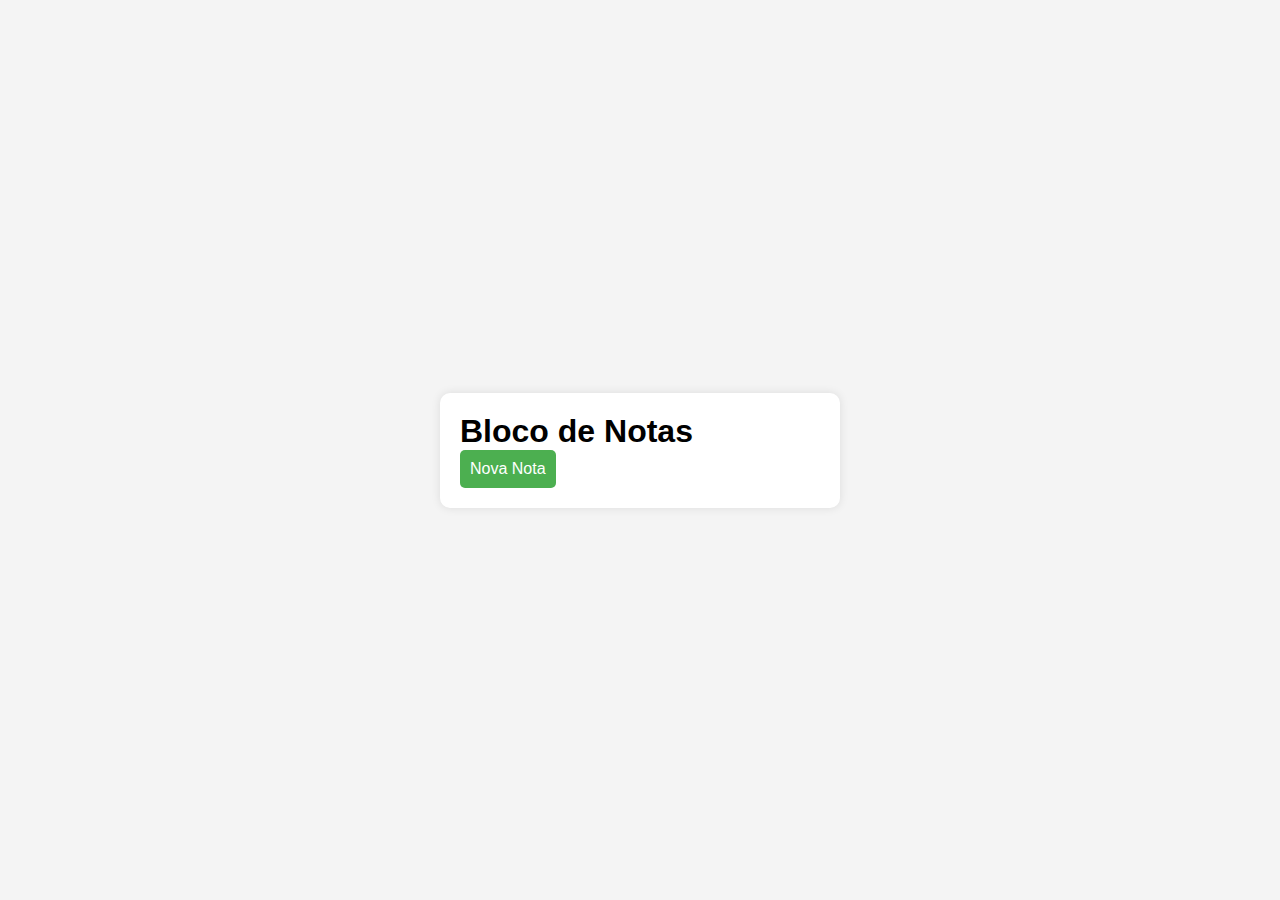
==== Ava_2_Manuella/ava_2_BLOCONOTAS/index.html @ 1c91066b "Add files via upload" ====
<!DOCTYPE html>
<html lang="pt-br">
<head>
    <meta charset="UTF-8">
    <meta name="viewport" content="width=device-width, initial-scale=1.0">
    <title>Bloco de Notas</title>
    <link rel="stylesheet" href="style.css">
</head>
<body>
    <div class="app">
        <h1>Bloco de Notas</h1>
        <button id="novaNotaBtn">Nova Nota</button>
        <div id="conteudoNota" class="nota-conteudo" style="display: none;">
            <textarea id="campoNota" placeholder="Digite aqui..."></textarea>
            <button id="salvarBtn">Salvar</button>
            
        </div>
        <ul id="listaNotas"></ul>
    </div>
    <script src="app.js"></script>
</body>
</html>
---- Ava_2_Manuella/ava_2_BLOCONOTAS/style.css ----
* {
    margin: 0;
    padding: 0;
    box-sizing: border-box;
}

body {
    font-family: Arial, sans-serif;
    display: flex;
    justify-content: center;
    align-items: center;
    height: 100vh;
    background-color: #f4f4f4;
}

.app {
    width: 400px;
    background-color: white;
    border-radius: 10px;
    padding: 20px;
    box-shadow: 0 0 10px rgba(0, 0, 0, 0.1);
}

button {
    padding: 10px;
    font-size: 1rem;
    cursor: pointer;
    border: none;
    border-radius: 5px;
    background-color: #4CAF50;
    color: white;
}

button:hover {
    background-color: #45a049;
}

#campoNota {
    width: 100%;
    height: 150px;
    font-size: 1.2rem;
    padding: 10px;
    margin-bottom: 10px;
}

ul {
    list-style-type: none;
    padding: 0;
}

li {
    background-color: #f0f0f0;
    padding: 10px;
    margin: 5px 0;
    border-radius: 5px;
}

li button {
    background-color: #f44336;
    margin-left: 10px;
}
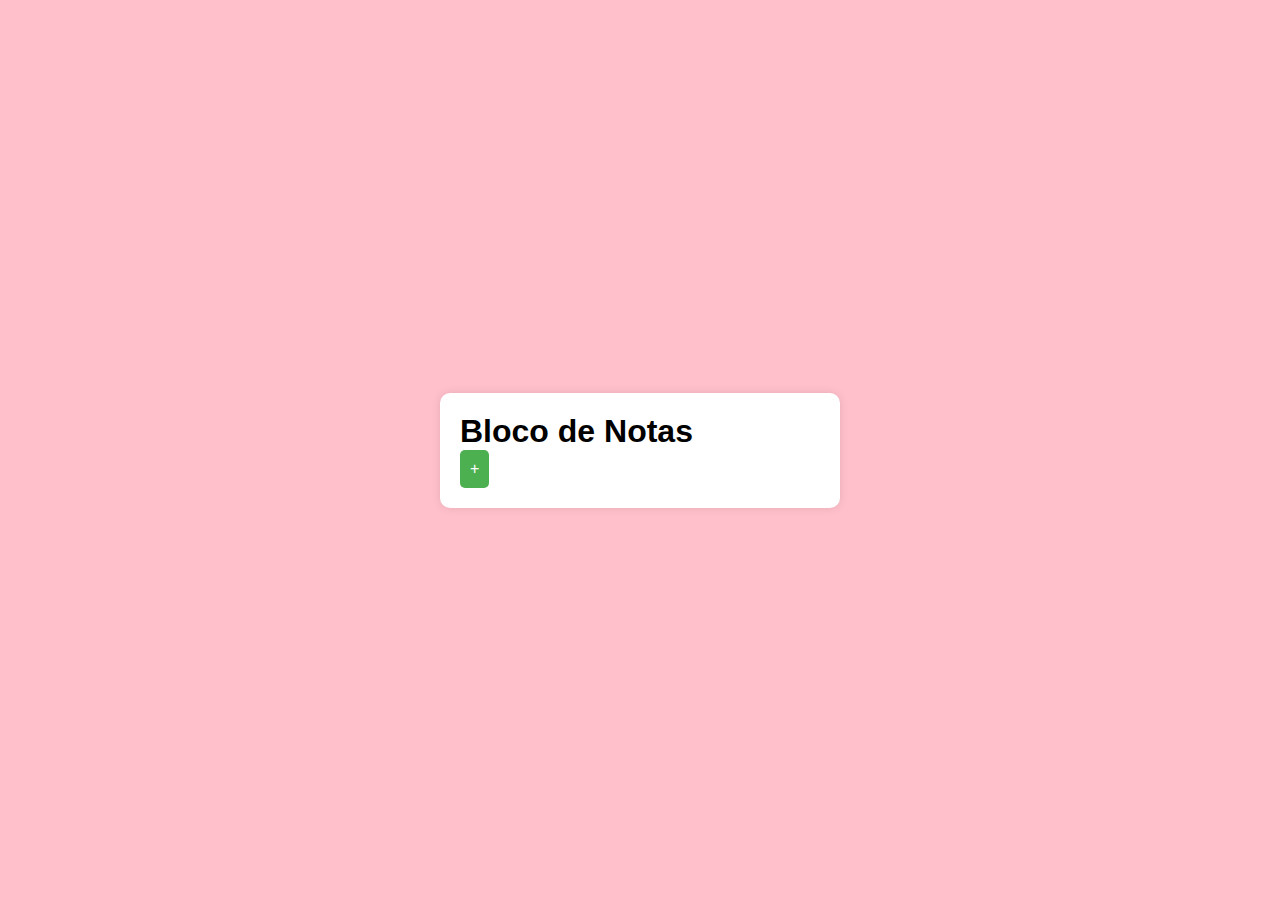
==== commit 4d044b2e: "Update index.html" ====
--- a/Ava_2_Manuella/ava_2_BLOCONOTAS/index.html
+++ b/Ava_2_Manuella/ava_2_BLOCONOTAS/index.html
@@ -9,7 +9,7 @@
 <body>
     <div class="app">
         <h1>Bloco de Notas</h1>
-        <button id="novaNotaBtn">Nova Nota</button>
+        <button id="novaNotaBtn">+</button>
         <div id="conteudoNota" class="nota-conteudo" style="display: none;">
             <textarea id="campoNota" placeholder="Digite aqui..."></textarea>
             <button id="salvarBtn">Salvar</button>
--- a/Ava_2_Manuella/ava_2_BLOCONOTAS/style.css
+++ b/Ava_2_Manuella/ava_2_BLOCONOTAS/style.css
@@ -10,7 +10,7 @@
     justify-content: center;
     align-items: center;
     height: 100vh;
-    background-color: #f4f4f4;
+    background-color: #FFC0CB;
 }
 
 .app {
@@ -49,13 +49,13 @@
 }
 
 li {
-    background-color: #f0f0f0;
+    background-color: #F08080;
     padding: 10px;
     margin: 5px 0;
     border-radius: 5px;
 }
 
 li button {
-    background-color: #f44336;
+    background-color: 	#800000;
     margin-left: 10px;
 }
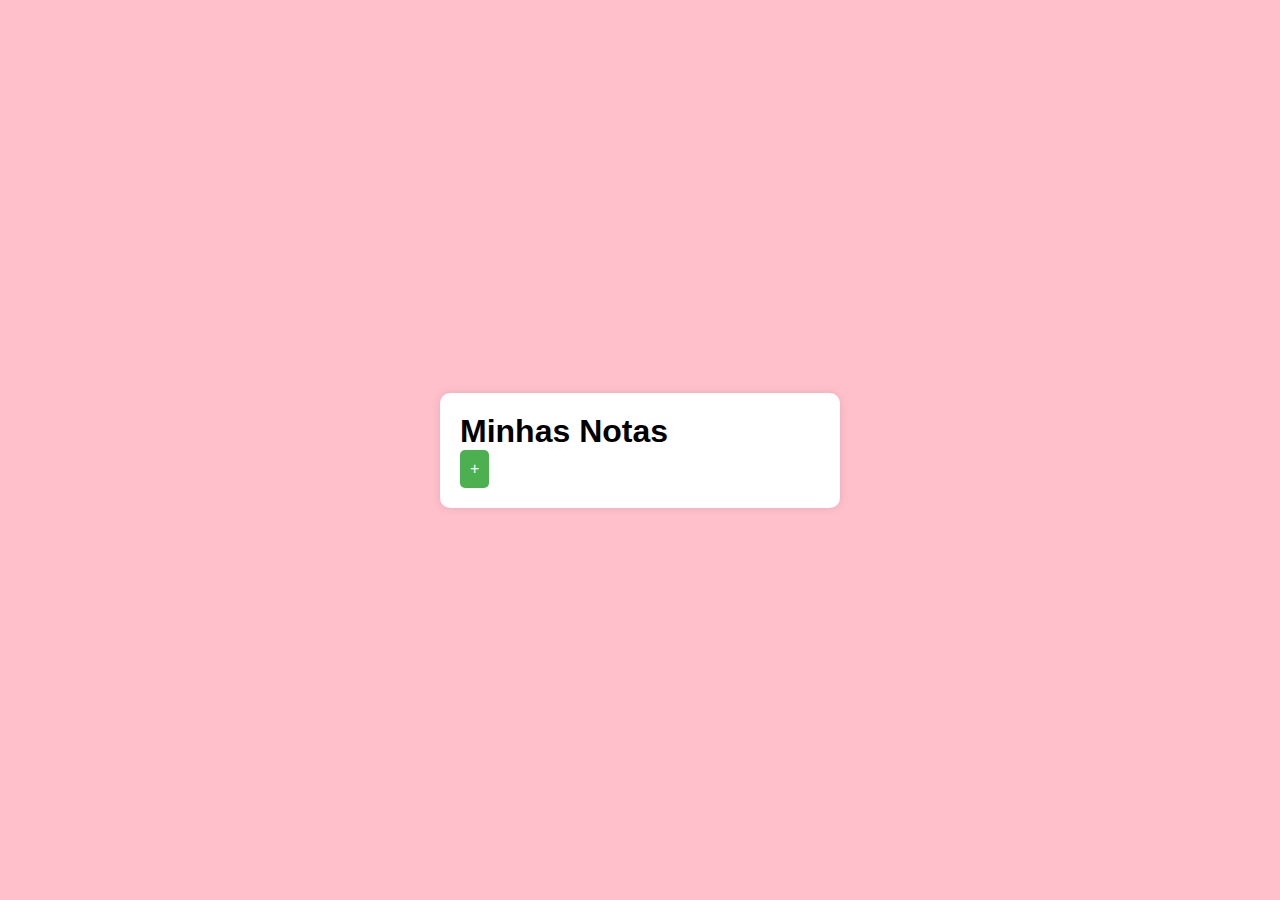
==== commit a62bcd42: "Update index.html" ====
--- a/Ava_2_Manuella/ava_2_BLOCONOTAS/index.html
+++ b/Ava_2_Manuella/ava_2_BLOCONOTAS/index.html
@@ -3,12 +3,12 @@
 <head>
     <meta charset="UTF-8">
     <meta name="viewport" content="width=device-width, initial-scale=1.0">
-    <title>Bloco de Notas</title>
+    <title>Minhas notas</title>
     <link rel="stylesheet" href="style.css">
 </head>
 <body>
     <div class="app">
-        <h1>Bloco de Notas</h1>
+        <h1>Minhas Notas</h1>
         <button id="novaNotaBtn">+</button>
         <div id="conteudoNota" class="nota-conteudo" style="display: none;">
             <textarea id="campoNota" placeholder="Digite aqui..."></textarea>
--- a/Ava_2_Manuella/ava_2_BLOCONOTAS/style.css
+++ b/Ava_2_Manuella/ava_2_BLOCONOTAS/style.css
@@ -32,7 +32,7 @@
 }
 
 button:hover {
-    background-color: #45a049;
+    background-color: #FFC0CB;
 }
 
 #campoNota {
